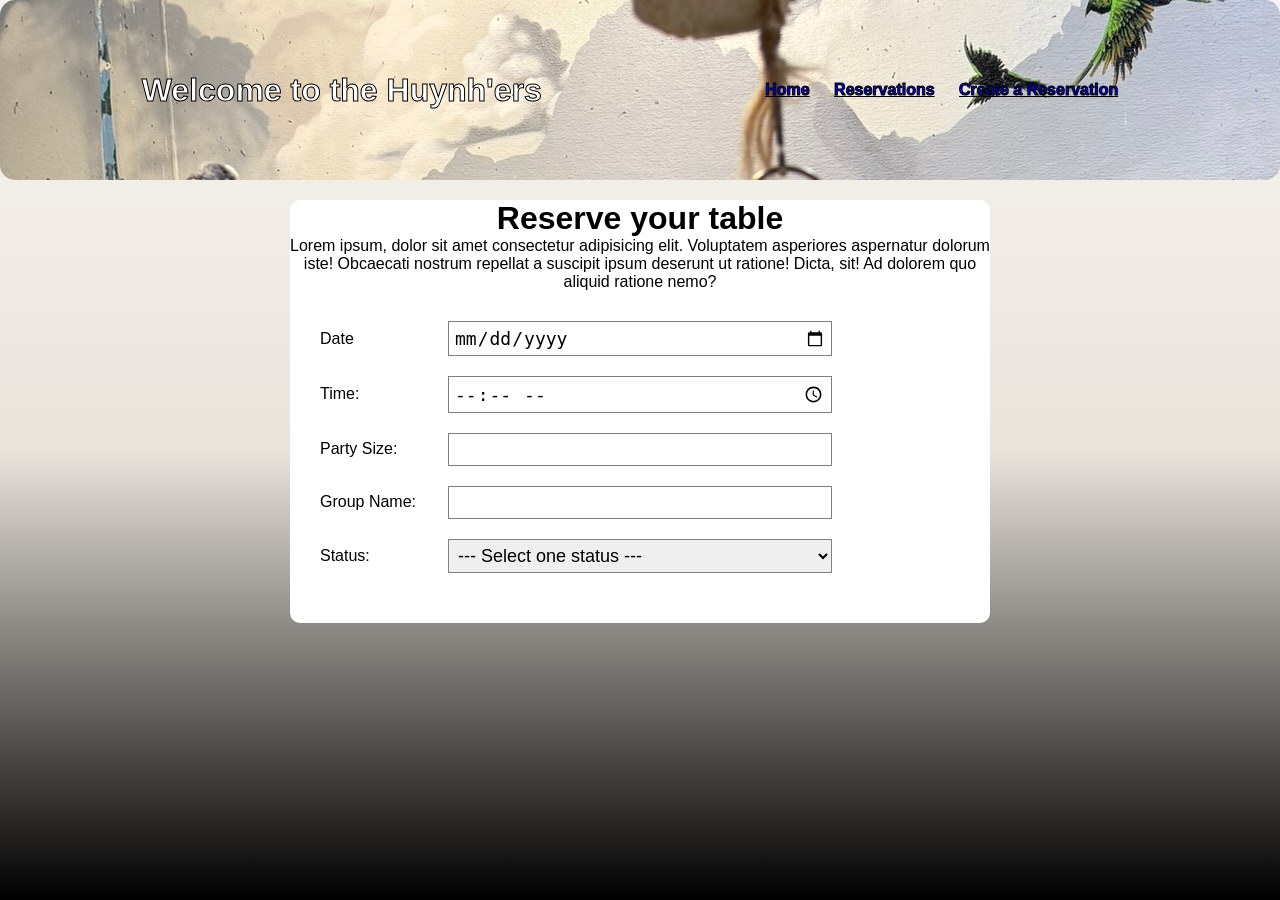
==== createReservation.html @ b86d81da "reservation form" ====
<!DOCTYPE html>
<html lang="en">
<head>
    <meta charset="UTF-8">
    <meta name="viewport" content="width=device-width, initial-scale=1.0">
    <link rel="stylesheet" href="index.css">
    <link rel="stylesheet" href="practice/form.css">
    <title>Create Reservation</title>
</head>
<body>
    <header class="header-init">
        <h1>Welcome to the Huynh'ers</h1>
        <nav class="navigation">
            <a href="index.html">Home</a>
            <a href="reservation.html">Reservations</a>
            <a href="createReservation">Create a Reservation</a>
        </nav>
    </header>
    <main>
        <div class="reservation-wrapper">
            <div class="reservation-header">
                <h1>Reserve your table</h1>
                <p>
                    Lorem ipsum, dolor sit amet consectetur adipisicing elit. Voluptatem asperiores aspernatur dolorum iste! Obcaecati nostrum repellat a suscipit ipsum deserunt ut ratione! Dicta, sit! Ad dolorem quo aliquid ratione nemo?
                </p>
            </div>
            <form class="reservation-form">
                <!-- Date, time, party size, guest name, status. -->
                 <div class="input-group">
                    <label>Date</label>
                    <input type="date">
                 </div>

                 <div class="input-group">
                    <label>Time:</label>
                    <input type="time">
                 </div>

                 <div class="input-group">
                    <label>Party Size:</label>
                    <input type="number">
                 </div>

                 <div class="input-group">
                    <label>Group Name:</label>
                    <input type="text">
                 </div>

                 <div class="input-group">
                    <label>Status:</label>
                    <select name="status" id="status">
                        <option value="" disable selected> --- Select one status ---</option>
                        <option value="confirmed">Confirm</option>
                        <option value="pending">Pending</option>
                        <option value="cancel">Cancel</option>
                    </select>
                 </div>
            </form>

        </div>
    </main>
    
</body>
</html>
---- index.css ----
/*global*/
*{
    margin: 0;
    padding: 0;
    box-sizing: border-box;
}
body{
    min-width: 900px;
    overflow-x: auto;
}
/*Restaurant Title*/
.header-init{
    display: flex;
    flex-direction: row;
    justify-content: space-around;
    align-items: center;
    height: 20vh;
    font-family: sans-serif;
    text-align: center;
    background-image: url("banner.jpeg");
    color: white;
    -webkit-text-stroke: 1px black;
    padding: 30px;
    border-radius: 15px;
}
.navigation a{
    margin-right: 20px;
    font-weight: bold;

}
/*main*/
.dish-month-container{
    background-color: #fdfeffa0;
    border: 2px solid black;
    border-radius: 10px;
    display: flex;
    flex-direction: row;
    width: 80%;
    max-width: 900px;
    gap: 20px;
    margin: 30px auto;
    justify-content: center;
    align-items: center;
    flex-wrap: wrap;
    box-sizing: border-box;
    padding: 20px;
}
.dish-month-text{
    display: flex;
    flex: 1;
    min-width: 0;
    max-width: 100%;
    gap: 30px;
    justify-content: space-evenly;
    align-items: center;
}
.dish-month-container img{
    width: 35%;
    max-width: 100%;
    height: 120px;
    object-fit: cover;
    flex-shrink: 0;
}
.price-selection, .btn-fill{
    padding: 5px;
    display: flex;
    flex-direction: row;
    justify-content: center;
    align-items: center;
    gap: 10px;
    flex-wrap: wrap;
    max-width: 100%;
    box-sizing: border-box;
}
.dishes-row{
    background-color: #fdfeffa0;
    border: 2px solid black;
    border-radius: 10px;
    display: flex;
    gap: 20px;
    justify-content: center;
    align-items: stretch;
    width: 100%;
}
.dishes-container{
    display: flex;
    flex-direction: column;
    width: 30%;
    max-width: none;
    gap: 15px;
    margin: 30px 0;
    justify-content: center;
    align-items: center;
    box-sizing: border-box;
    padding: 20px;
}
.dishes-container img{
    width: 100%;
    height: 120px;
    object-fit: cover;
}
/*todays date*/
.todays-date{
    font-family: sans-serif;
    color: white;
    -webkit-text-stroke: 1px black;
    text-align: center;
}
/*body*/
body{
    margin: 0;
    min-height: 100vh;
    background: linear-gradient(to bottom, #f7f4ef, #e9e4dc, black);
    font-family: Arial, Helvetica, sans-serif;
}
/*table of contents*/
table{
    background-color: whitesmoke;
    width: 90%;
    border-radius: 10px;
    border-collapse: collapse;
    margin: 20px auto;
}
th,td{
    border: 1px solid black;
    text-align: center;
    font-size: 14px;
    padding: 10px;
}
th{
    background-color: lightblue;
    
}
.confirmed{
    background-color: lightgreen;
    color: darkgreen;
}
.pending{
    background-color: lightyellow;
    color: darkgoldenrod;
}
.cancelled{
    background-color: lightcoral;
    color: darkred;
}
/*utilities*/
hr{
    border: none;
    margin: 20px auto;
    border-top: 2px solid black;
    width: 90%;
}
.btn-fill{
    padding: 10px 20px;
    background-color: black;
    color: white;
    width: fit-content;
    box-sizing: border-box;
    border-radius: 5px;
}
.dish-container{
    width: 80%;
    margin-left: auto;
    margin-right: auto;
}
/*main*/
.dish-month-container{
    width: auto;
    height: auto;
}
/*The End*/
footer{
    background-color: #1a1a1a;
    color: white;
    text-align: center;
    padding: 30px;
    margin-top: 250px;
    border-radius: 20px 20px 0 0;

}
footer h2{
    font-size: 24px;
    margin-bottom: 10px;
}
footer p{
    margin: 8px;
}
.copyright{
    font-size: 12px;
    opacity: 0.7;
}
---- practice/form.css ----
.reservation-wrapper{
    background-color: white;
    max-width: 700px;
    margin: 20px auto;
    border-radius: 10px;

}
.reservation-header{
    text-align: center;

}
.reservation-form{
    padding: 30px;

}
.input-group{
    display: flex;
    flex-direction: row;
    align-items: center;
    margin-bottom: 20px;

}
label{
    width: 20%;
}
input,select{
    padding: 5px;
    border: 1px solid gray;
    font-size: 18px;
    width: 60%;
}
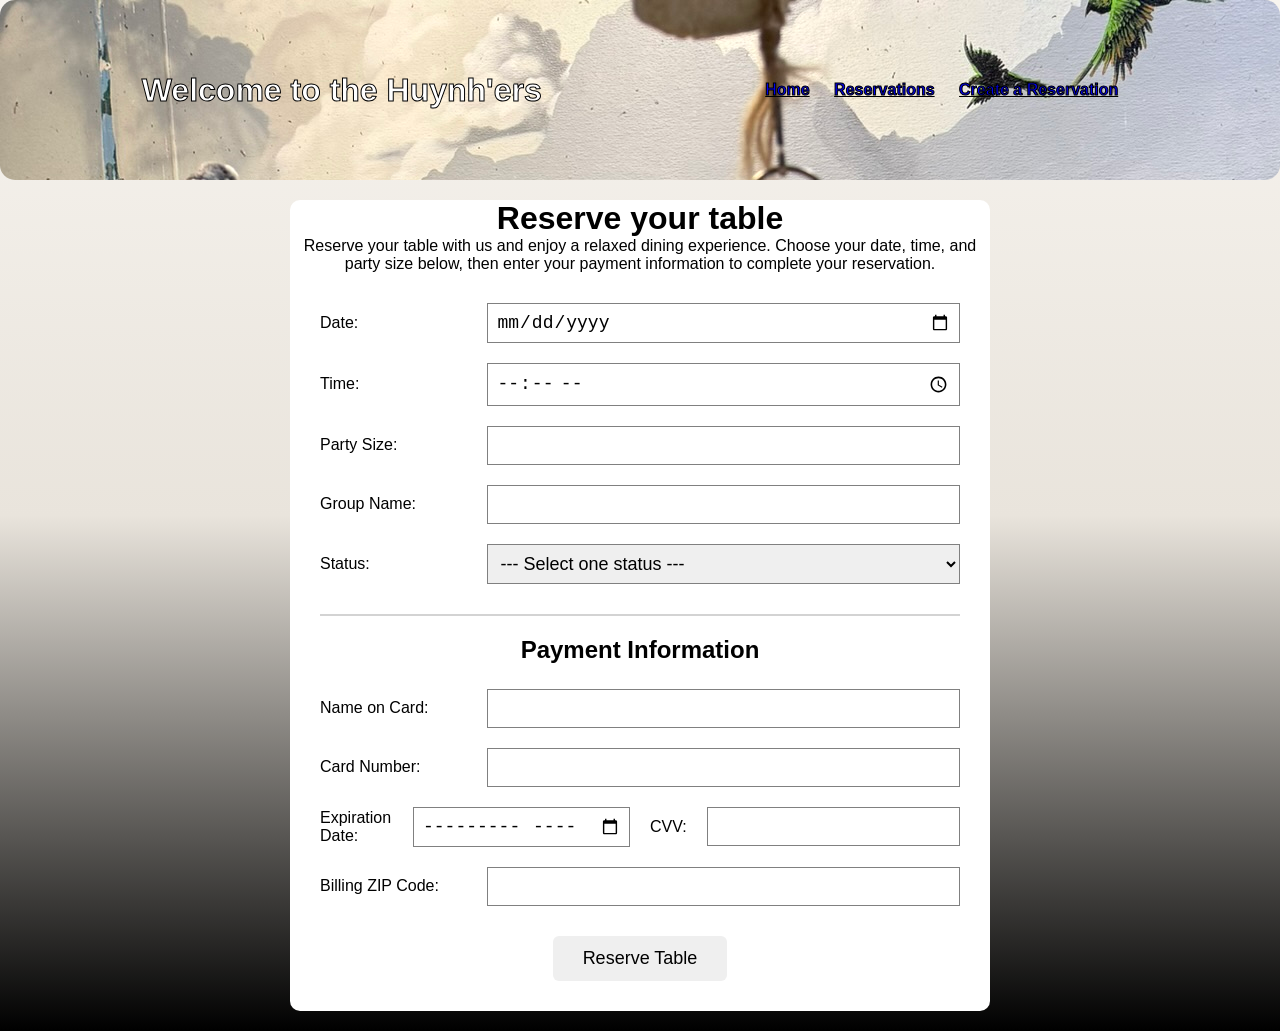
==== commit 1b3f3e25: "reservation payment" ====
--- a/createReservation.html
+++ b/createReservation.html
@@ -13,7 +13,7 @@
         <nav class="navigation">
             <a href="index.html">Home</a>
             <a href="reservation.html">Reservations</a>
-            <a href="createReservation">Create a Reservation</a>
+            <a href="createReservation.html">Create a Reservation</a>
         </nav>
     </header>
     <main>
@@ -21,19 +21,19 @@
             <div class="reservation-header">
                 <h1>Reserve your table</h1>
                 <p>
-                    Lorem ipsum, dolor sit amet consectetur adipisicing elit. Voluptatem asperiores aspernatur dolorum iste! Obcaecati nostrum repellat a suscipit ipsum deserunt ut ratione! Dicta, sit! Ad dolorem quo aliquid ratione nemo?
+                    Reserve your table with us and enjoy a relaxed dining experience. Choose your date, time, and party size below, then enter your payment information to complete your reservation.
                 </p>
             </div>
             <form class="reservation-form">
                 <!-- Date, time, party size, guest name, status. -->
                  <div class="input-group">
-                    <label>Date</label>
-                    <input type="date">
+                    <label>Date:</label>
+                    <input type="date" id="time" name="time">
                  </div>
 
                  <div class="input-group">
                     <label>Time:</label>
-                    <input type="time">
+                    <input type="time" id="party-size" name="party-size">
                  </div>
 
                  <div class="input-group">
@@ -43,18 +43,54 @@
 
                  <div class="input-group">
                     <label>Group Name:</label>
-                    <input type="text">
+                    <input type="text" id="group-name" name="group-name">
                  </div>
 
                  <div class="input-group">
                     <label>Status:</label>
                     <select name="status" id="status">
-                        <option value="" disable selected> --- Select one status ---</option>
-                        <option value="confirmed">Confirm</option>
+                        <option value="" disabled selected> --- Select one status ---</option>
+                        <option value="confirmed">Confirmed</option>
                         <option value="pending">Pending</option>
-                        <option value="cancel">Cancel</option>
+                        <option value="cancel">Cancelled</option>
                     </select>
                  </div>
+
+                 <!-- payment section. -->
+                 <div class="payment-section">
+                    <h2>Payment Information</h2>
+
+                        <div class="input-group">
+                            <label for="card-name">Name on Card:</label>
+                            <input type="text" id="card-name" name="card-name">
+                        </div>
+
+                        <div class="input-group">
+                            <label for="card-number">Card Number:</label>
+                            <input type="text" id="card-number" name="card-number" maxlength="19">
+                        </div>
+
+                        <div class="payment-row">
+                            <div class="input-group">
+                            <label for="expiration">Expiration Date:</label>
+                            <input type="month" id="expiration" name="expiration">
+                            </div>
+
+                            <div class="input-group">
+                            <label for="cvv">CVV:</label>
+                            <input type="text" id="cvv" name="cvv" maxlength="4">
+                            </div>
+                        </div>
+
+                        <div class="input-group">
+                            <label for="billing-zip">Billing ZIP Code:</label>
+                            <input type="text" id="billing-zip" name="billing-zip" maxlength="10">
+                        </div>
+                </div>
+
+<button type="submit" class="reservation-button">
+    Reserve Table
+</button>
             </form>
 
         </div>
--- a/practice/form.css
+++ b/practice/form.css
@@ -3,29 +3,74 @@
     max-width: 700px;
     margin: 20px auto;
     border-radius: 10px;
+}
 
-}
 .reservation-header{
     text-align: center;
+}
 
-}
 .reservation-form{
     padding: 30px;
+}
 
-}
 .input-group{
     display: flex;
     flex-direction: row;
     align-items: center;
     margin-bottom: 20px;
+    gap: 10px;
+}
 
+label{
+    width: 25%;
 }
-label{
-    width: 20%;
-}
-input,select{
-    padding: 5px;
+
+input,
+select{
+    padding: 8px;
     border: 1px solid gray;
     font-size: 18px;
-    width: 60%;
+    width: 75%;
+    box-sizing: border-box;
+}
+
+/* Payment section */
+
+.payment-section{
+    border-top: 2px solid lightgray;
+    margin-top: 30px;
+    padding-top: 20px;
+}
+
+.payment-section h2{
+    text-align: center;
+    margin-bottom: 25px;
+}
+
+.payment-row{
+    display: flex;
+    gap: 20px;
+}
+
+.payment-row .input-group{
+    flex: 1;
+}
+
+.payment-row label{
+    width: auto;
+    margin-right: 10px;
+}
+
+.payment-row input{
+    width: 100%;
+}
+
+.reservation-button{
+    display: block;
+    margin: 30px auto 0;
+    padding: 12px 30px;
+    font-size: 18px;
+    border: none;
+    border-radius: 6px;
+    cursor: pointer;
 }
